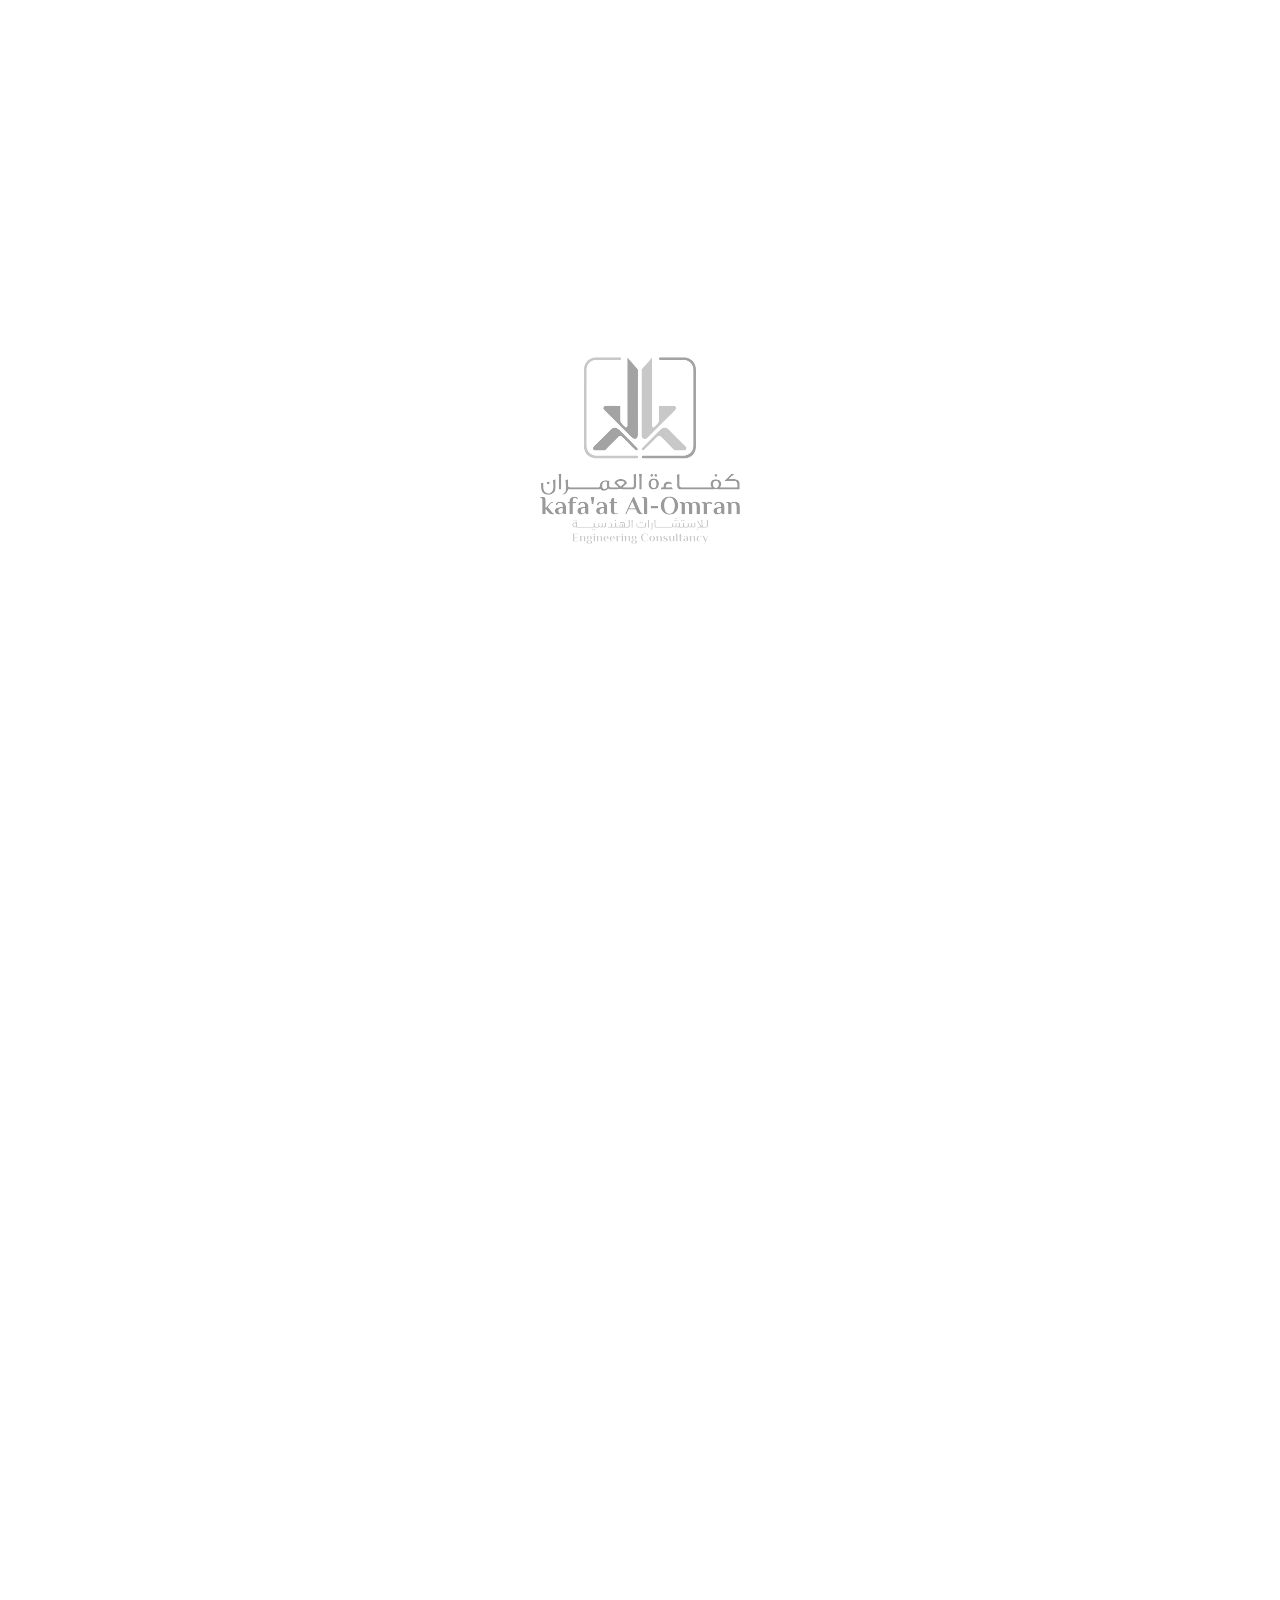
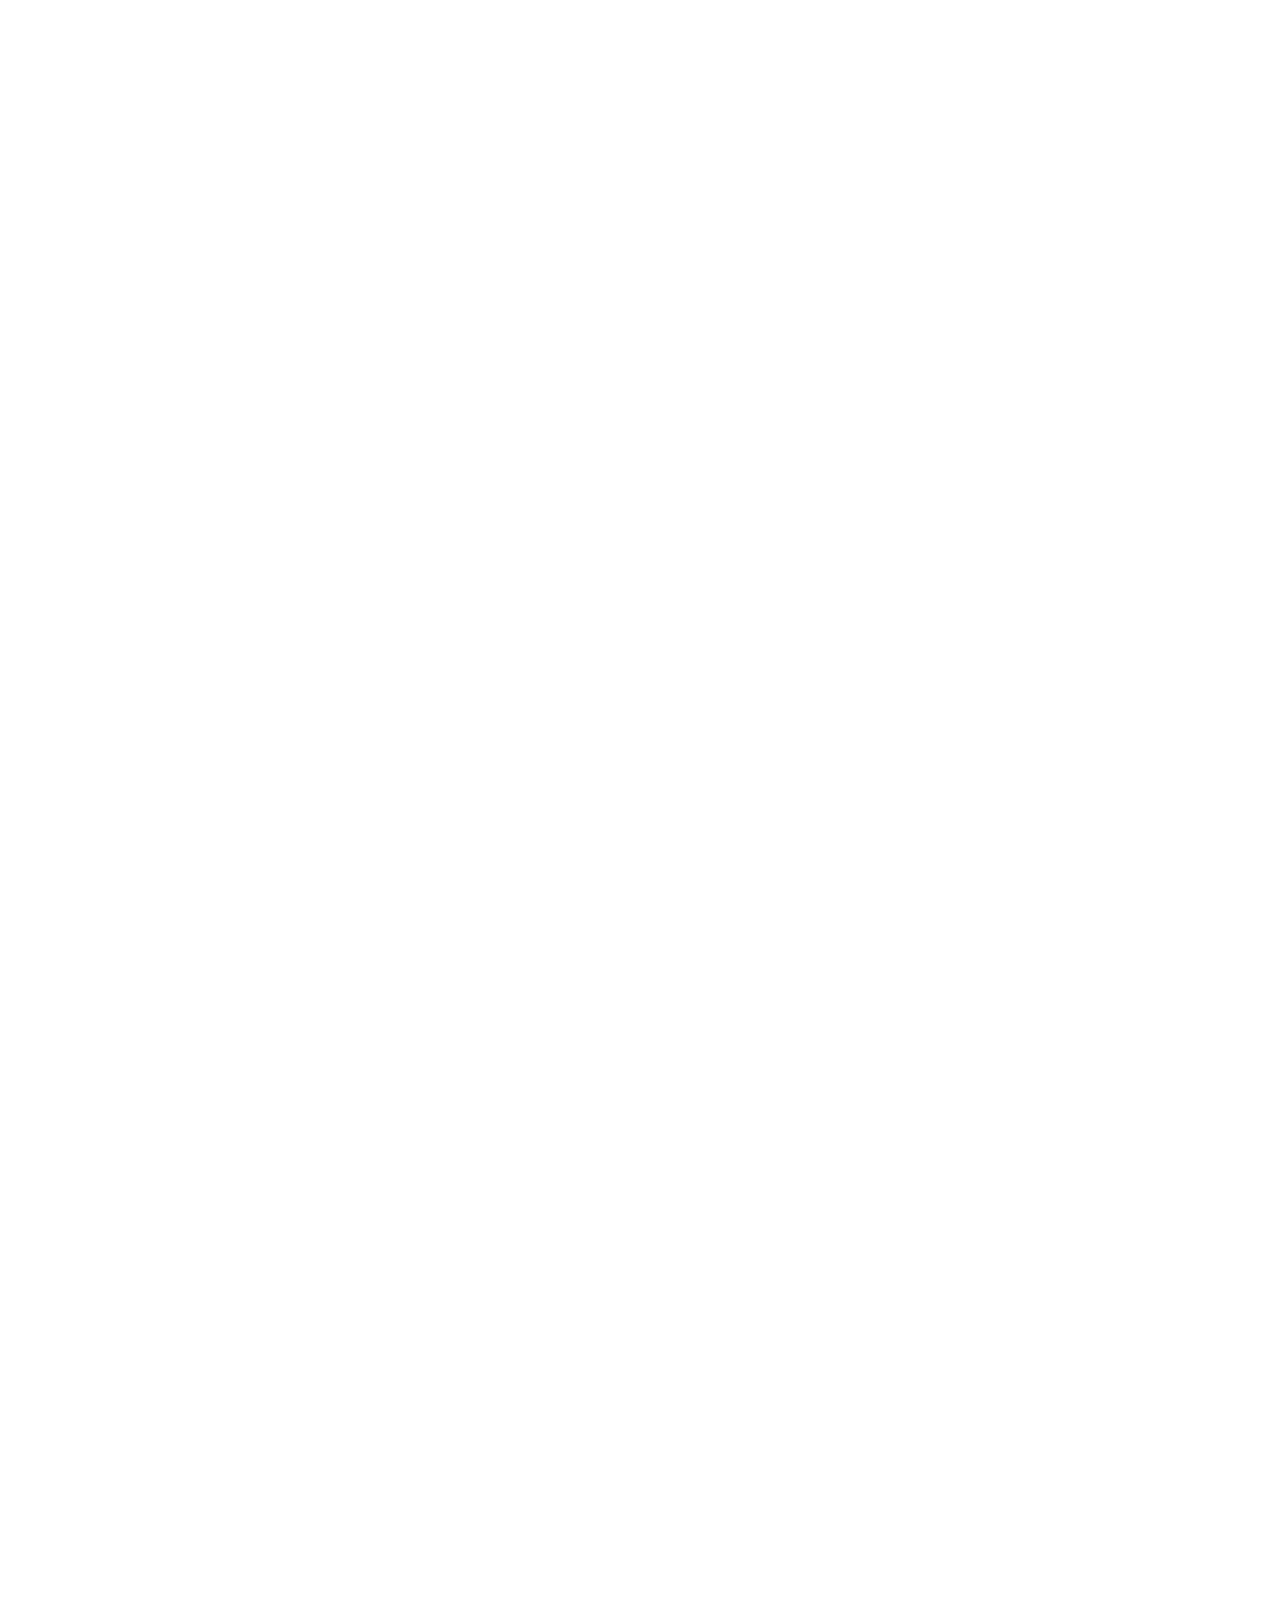
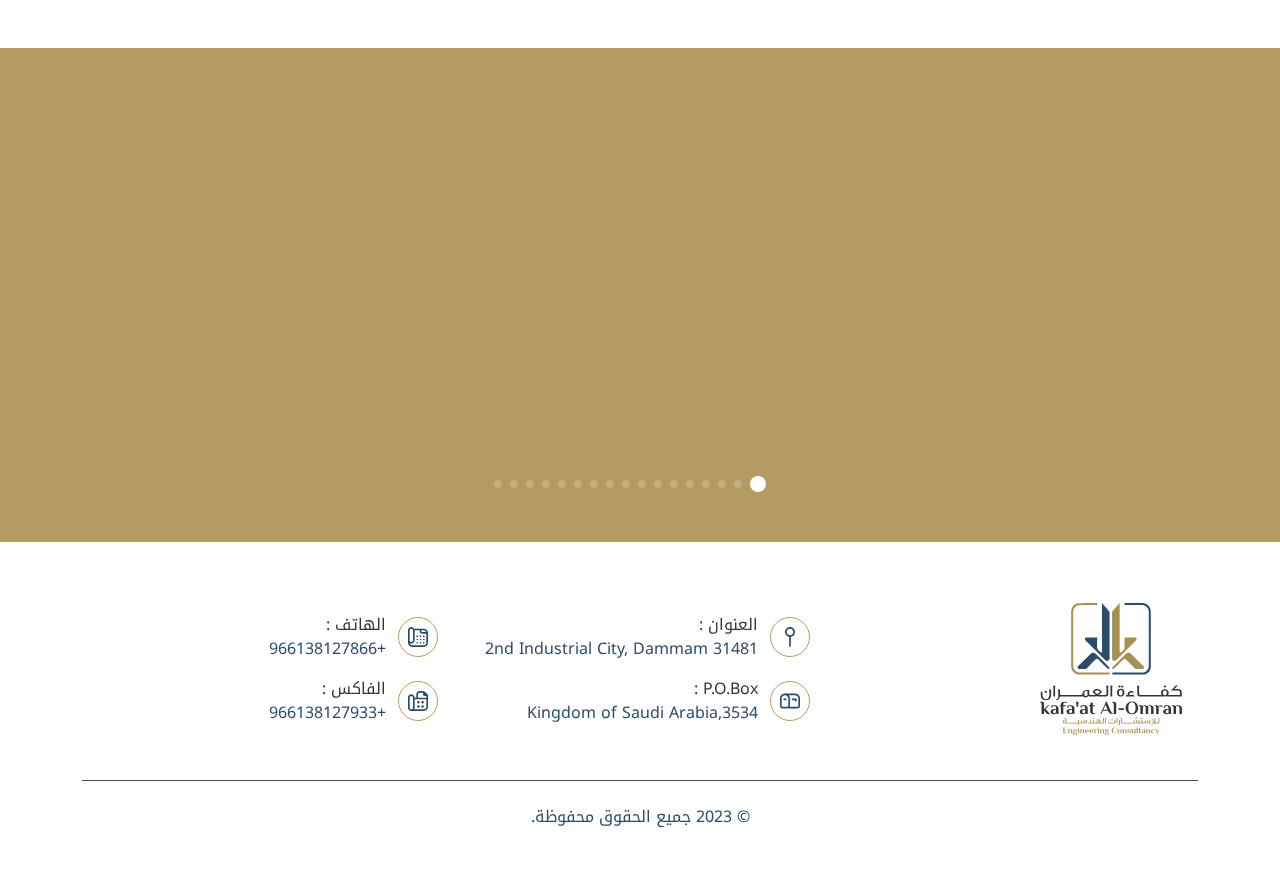
==== index.html @ be943188 "#1" ====
<!DOCTYPE html>
<html>

<head>
  <!-- Required meta tags -->
  <meta charset="UTF-8" />
  <meta http-equiv="X-UA-Compatible" content="IE=edge" />
  <meta name="viewport" content="width=device-width, initial-scale=1.0" />
  <!-- Primary Meta Tags -->
  <title>كفاءة العمران</title>
  <meta name="title" content="Prainsa">
  <meta name="description" content="">
  <!-- Favicon -->
  <link rel="icon" type="image/x-icon" href="img/fav.svg" />
  <!-- bootstrap -->
  <link rel="stylesheet" href="css/bootstrap.rtl.min.css" />
  <!-- main -->
  <link rel="stylesheet" href="css/main.css" />
  <!-- Custom style  -->
  <link rel="stylesheet" href="css/style.css" />
</head>

<body>
  <!-- ================ loader ================= -->
  <div class="preloader">
    <div class="preloaderImg"></div>
  </div>
  <!-- ================ Header ================= -->
  <header>
    <nav class="navbar navbar-expand-md ">
      <a class="navbar-brand" href="index.html">
        <img src="img/logoH.svg" alt="">
      </a>
      <button class="navbar-toggler" type="button" data-bs-toggle="collapse" data-bs-target="#navbarSupportedContent"
        aria-controls="navbarSupportedContent" aria-expanded="false" aria-label="Toggle navigation">
        <span class="navbar-toggler-icon"></span>
      </button>
      <div class="collapse navbar-collapse" id="navbarSupportedContent">
        <ul class="navbar-nav  ">
          <a class="nav-link" href="index.html"> الرئيسية </a>
          <a class="nav-link" href="index.html#aboutUs"> من نحن </a>
          <a class="nav-link" href="products.html"> المنتجات </a>
          <a class="nav-link" href="projects.html"> المشاريع </a>
          <a class="nav-link" href="contact.html"> تواصل معنا </a>
        </ul>
      </div>
    </nav>
  </header>
  <!--(((((((((((((((((((((((()))))))))))))))))))))))-->
  <!--((((((((((((((((((( content )))))))))))))))))))-->
  <!--(((((((((((((((((((((((()))))))))))))))))))))))-->
  <content>
    <section class="hearoSection">
      <div class="videoDiv">
        <video src="img/pexels_videos_1197802 (1080p).mp4" autoplay muted loop></video>
      </div>
      <div class="inner">
        <h1 class="title"> كفاءة العمران حيث تلتقي الهندسة بالإبداع </h1>
        <h6 class="hint">
          في قلب المشهد الإنشائي في المملكة العربية السعودية، تتألق شركة 'كفاءة العمران' كرائدة في عالم البناء والهندسة.
          تجمع الشركة بين الخبرة الهندسية الرفيعة وروح الإبداع، مما يجعلها الخيار الأمثل لمشاريع البنية التحتية الراقية.
        </h6>
        <a class="link" href="#aboutUs">
          <i class="fa-regular fa-arrow-down"></i>
        </a>
      </div>
    </section>
    <!-- about  -->
    <div class="aboutPage" id="aboutUs">
      <div class="container">
        <section class="row">
          <div class="col-md-6 p-0">
            <div class="lazyImg" data-aos="fade-up">
              <div class="lazyDiv">
                <img class="lazy parallax" data-src="./img/about.jpg" alt="">
              </div>
            </div>
          </div>
          <div class="col-md-6 p-0">
            <div class="info">
              <h2 class="aboutTitle" data-aos="fade-up"> كفاءة العمران: روح التميز في عالم الإنشاءات </h2>
              <p class="des" data-aos="fade-up">
                مرحبًا بك في كفاءة العمران، الشركة ذات الأصول الإسبانية التي أسست في المملكة العربية السعودية منذ عام
                2007. نحن متخصصون في تصميم وإنتاج الخرسانة المسبقة. تتميز شركتنا بالخبرة والقدرة التقنية التي يمكن أن
                تشمل جميع مجالات سوق الإنشاءات، بدءًا من سوق الإسكان وصولاً إلى محطات الكهرباء، المباني الصناعية، مراكز
                التسوق، والمستودعات، بفضل جسورنا المتخصصة التي تصل إلى 50 مترًا من الخرسانة.
              </p>
              <p class="des" data-aos="fade-up">
                نقدم حلاً فريدًا في سوق الجسور المتخصصة، حيث يمكن لكفاءة العمران أن تقدم حلاً فريدًا يجمع بين السلوك
                الهيكلي والتقنيات المتطورة. انضم إلينا واكتشف كيف نجمع بين الابتكار والجودة لتحقيق تطلعاتك في عالم
                الإنشاءات."
              </p>
              <ul>
                <li data-aos="fade-up"> عناصر الخرسانة المسبقة </li>
                <li data-aos="fade-up"> عناصر معمارية </li>
                <li data-aos="fade-up"> مكونات هيكلية </li>
                <li data-aos="fade-up"> حلول الإسكان </li>
                <li data-aos="fade-up"> منتجات البناء التجاري </li>
                <li data-aos="fade-up"> مكونات البنية التحتية </li>
                <li data-aos="fade-up"> حلول متخصصة </li>
                <li data-aos="fade-up"> حلول بيئية </li>
              </ul>
              <p class="des" data-aos="fade-up">
                هدفنا هو ضمان أعلى مستويات الجودة، مع الحد الأدنى من التوقيت والحلول الاقتصادية.
              </p>
              <!-- <div class="socialMedia">
                <span data-aos="fade-up">
                  <a href="#!" target="_blank">
                    <img src="img/icons/instagram.svg" alt="">
                  </a>
                </span>
                <span data-aos="fade-up">
                  <a href="#!" target="_blank">
                    <img src="img/icons/facebook.svg" alt="">
                  </a>
                </span>
                <span data-aos="fade-up">
                  <a href="#!" target="_blank">
                    <img src="img/icons/snapchat.svg" alt="">
                  </a>
                </span>
                <span data-aos="fade-up">
                  <a href="#!" target="_blank">
                    <img src="img/icons/twitter.svg" alt="">
                  </a>
                </span>
              </div> -->
              <div class="statistic" data-aos="fade-up">
                <h1 class="counterUp"> 2007 </h1>
                <h6> تأسست </h6>
              </div>
            </div>
          </div>
        </section>
        <section class="row">
          <div class="col-md-6 p-0">
            <div class="lazyImg" data-aos="fade-up">
              <div class="lazyDiv">
                <img class="lazy parallax" data-src="./img/message.jpg" alt="">
              </div>
            </div>
          </div>
          <div class="col-md-6 p-0">
            <div class="info">
              <h2 class="aboutTitle" data-aos="fade-up"> رسالتنا </h2>
              <p class="des" data-aos="fade-up">
                رسالتنا في كفاءة العمران هي تحقيق التميز في مجال الإنشاءات. نسعى لتقديم حلول بناء متطورة ومستدامة تلبي
                احتياجات عملائنا بكفاءة عالية وجودة لا مثيل لها. نتفرد بتصميم وإنتاج الخرسانة المسبقة بأسلوب يجمع بين
                الهندسة الابتكارية والجودة الفائقة.
                <br>
                نحن نسعى جاهدين لتحقيق الريادة في صناعتنا، سواء كان ذلك في تلبية احتياجات سوق الإسكان أو توفير حلول
                هيكلية فريدة لمشاريع الجسور الخاصة. يقوم فريقنا المتخصص بدمج التقنيات الحديثة مع التفاني في العمل لنبني
                مستقبلاً قائمًا على التميز والابتكار.
                <br>
                تتمثل رؤيتنا في أن نكون الشريك الاستراتيجي الأمثل لعملائنا، حيث نسهم في تحقيق مشاريعهم بشكل ناجح ونساهم
                في تطور المجتمع بأكمله. نحن نؤمن بأن البناء ليس مجرد هياكل، بل هو ركيزة للحياة، ونسعى لتحويل كل تحد إلى
                فرصة للإبداع والتقدم. رسالتنا هي خلق مستقبل يقوم على أسس الجودة والاستدامة، ونحن نعمل بكل إصرار لتحقيق
                هذا التطلع الرائع.
              </p>
              <div class="statistic" data-aos="fade-up">
                <h1 class="counterUp"> +16 </h1>
                <h6> سنوات الخبرة </h6>
              </div>
            </div>
          </div>
        </section>
        <section class="row">
          <div class="col-md-6 p-0">
            <div class="lazyImg" data-aos="fade-up">
              <div class="lazyDiv">
                <img class="lazy parallax" data-src="./img/vission.jpg" alt="">
              </div>
            </div>
          </div>
          <div class="col-md-6 p-0">
            <div class="info">
              <h2 class="aboutTitle" data-aos="fade-up"> رؤيتنا </h2>
              <p class="des" data-aos="fade-up">
                في كفاءة العمران نحمل قصة مستقبل ملهمة، حيث يتقاطع الإبداع والهندسة لنخلق بصمة تبنى للأجيال القادمة.
                رؤيتنا تتجاوز مجرد بناء هياكل، إنها رحلة نحو إحداث تغيير حقيقي في عالم الإنشاءات.
                <br>
                نطمح إلى أن نكون محرك التقدم، حيث يتلاقى الجودة بالابتكار، والاستدامة ترافق الريادة. نحن ننظر إلى مستقبل
                يتسم بالتطور المتواصل والمشاريع الاستثنائية، حيث تتفتح الفرص وتتحقق الطموحات.
                <br>
                في 'كفاءة العمران'، نحن نبني لأكثر من اليوم، نبني للغد. نحن هنا لنحول الأفكار إلى واقع، والتحديات إلى
                فرص، ونترك بصمة لا تُنسى في ملامح المستقبل. انضموا إلينا في هذه الرحلة، حيث يلتقي الحلم بالواقع، وحيث
                تتحقق الرؤى الكبيرة بتفاصيل صغيرة من الإبداع.
              </p>
            </div>
          </div>
        </section>
      </div>
    </div>
    <!-- partners -->
    <section class="partners">
      <div class="container">
        <div class="top">
          <div class="sectionTitle">
            <h2 class="title" data-aos="fade-up"> OUR CLIENTS </h2>
          </div>
          <h6 class="hint" data-aos="fade-up"> Our valued clients whom we take pride in working with. </h6>
        </div>
        <div class="swiper partnersSlider ">
          <div class="swiper-wrapper">
            <div class="swiper-slide">
              <div class="referenceLogo " data-aos="fade-up">
                <img src="img/clients/1.png" alt="">
              </div>
            </div>
            <div class="swiper-slide">
              <div class="referenceLogo " data-aos="fade-up">
                <img src="img/clients/2.png" alt="">
              </div>
            </div>
            <div class="swiper-slide">
              <div class="referenceLogo " data-aos="fade-up">
                <img src="img/clients/3.png" alt="">
              </div>
            </div>

            <div class="swiper-slide">
              <div class="referenceLogo " data-aos="fade-up">
                <img src="img/clients/4.png" alt="">
              </div>
            </div>

            <div class="swiper-slide">
              <div class="referenceLogo " data-aos="fade-up">
                <img src="img/clients/5.png" alt="">
              </div>
            </div>

            <div class="swiper-slide">
              <div class="referenceLogo " data-aos="fade-up">
                <img src="img/clients/6.png" alt="">
              </div>
            </div>

            <!-- <div class="swiper-slide">
              <div class="referenceLogo " data-aos="fade-up">
                <img src="img/clients/7.png" alt="">
              </div>
            </div> -->

            <div class="swiper-slide">
              <div class="referenceLogo " data-aos="fade-up">
                <img src="img/clients/8.png" alt="">
              </div>
            </div>

            <div class="swiper-slide">
              <div class="referenceLogo " data-aos="fade-up">
                <img src="img/clients/9.png" alt="">
              </div>
            </div>

            <div class="swiper-slide">
              <div class="referenceLogo " data-aos="fade-up">
                <img src="img/clients/10.png" alt="">
              </div>
            </div>
            <div class="swiper-slide">
              <div class="referenceLogo " data-aos="fade-up">
                <img src="img/clients/11.png" alt="">
              </div>
            </div>
            <div class="swiper-slide">
              <div class="referenceLogo " data-aos="fade-up">
                <img src="img/clients/12.png" alt="">
              </div>
            </div>
            <div class="swiper-slide">
              <div class="referenceLogo " data-aos="fade-up">
                <img src="img/clients/13.png" alt="">
              </div>
            </div>
            <div class="swiper-slide">
              <div class="referenceLogo " data-aos="fade-up">
                <img src="img/clients/14.png" alt="">
              </div>
            </div>
            <div class="swiper-slide">
              <div class="referenceLogo " data-aos="fade-up">
                <img src="img/clients/15.png" alt="">
              </div>
            </div>
            <div class="swiper-slide">
              <div class="referenceLogo " data-aos="fade-up">
                <img src="img/clients/16.png" alt="">
              </div>
            </div>
            <div class="swiper-slide">
              <div class="referenceLogo " data-aos="fade-up">
                <img src="img/clients/17.png" alt="">
              </div>
            </div>
            <div class="swiper-slide">
              <div class="referenceLogo " data-aos="fade-up">
                <img src="img/clients/18.png" alt="">
              </div>
            </div>

          </div>
          <div class="swiperControl">
            <div class="partnersPagination swiper-pagination"></div>
          </div>
        </div>
      </div>
    </section>
  </content>
  <!--(((((((((((((((((((((((()))))))))))))))))))))))-->
  <!--((((((((((((((((( / content )))))))))))))))))))-->
  <!--(((((((((((((((((((((((()))))))))))))))))))))))-->
  <!-- ================ Footer ================= -->
  <footer>
    <div class="container">
      <div class="row align-items-center">
        <div class="col-md-4 p-3">
          <div class="logo">
            <img src="img/logo.svg" alt="">
          </div>
        </div>
        <div class="col-md-4 p-3">

          <a href="https://www.google.com/maps/place/Prainsa+Saudi+Arabia+for+Precast+Concrete/@26.240797,49.959179,4464m/data=!3m1!1e3!4m6!3m5!1s0x3e361ee856b088f5:0xfd9e467b3e748735!8m2!3d26.2411816!4d49.9594793!16s%2Fg%2F1tj1qk3v?hl=en-US&entry=ttu"
            class="link" target="_blank">
            <div class="icon">
              <svg xmlns:xlink="http://www.w3.org/1999/xlink" xmlns="http://www.w3.org/2000/svg" id="Layer_1"
                data-name="Layer 1" viewBox="0 0 24 24" width="24" height="24">
                <path
                  d="M18,6c0-3.309-2.691-6-6-6S6,2.691,6,6c0,2.968,2.166,5.439,5,5.916v11.084c0,.552,.448,1,1,1s1-.448,1-1V11.916c2.834-.477,5-2.948,5-5.916Zm-6,4c-2.206,0-4-1.794-4-4s1.794-4,4-4,4,1.794,4,4-1.794,4-4,4Z">
                </path>
              </svg>
            </div>
            <p>
              <span> العنوان : </span>
              2nd Industrial City, Dammam 31481
            </p>
          </a>

          <a href="#!" class="link" target="_blank">
            <div class="icon">
              <svg xmlns="http://www.w3.org/2000/svg" version="1.1" xmlns:xlink="http://www.w3.org/1999/xlink"
                width="24" height="24" x="0" y="0" viewBox="0 0 24 24" style="enable-background:new 0 0 512 512"
                xml:space="preserve">
                <g>
                  <path
                    d="M18 3H6C2.691 3 0 5.691 0 9v9c0 1.654 1.346 3 3 3h18c1.654 0 3-1.346 3-3V9c0-3.309-2.691-6-6-6ZM2 18V9c0-2.206 1.794-4 4-4s4 1.794 4 4v9c0 .552-.449 1-1 1H3c-.551 0-1-.448-1-1Zm20 0a1 1 0 0 1-1 1h-9.172c.111-.313.172-.649.172-1V9c0-1.535-.58-2.938-1.532-4H18c2.206 0 4 1.794 4 4v9Zm-2-8v2a1 1 0 1 1-2 0v-1h-3a1 1 0 1 1 0-2h4a1 1 0 0 1 1 1ZM8 10a1 1 0 0 1-1 1H5a1 1 0 0 1 0-2h2a1 1 0 0 1 1 1Z"
                    fill="#000000" opacity="1" data-original="#000000"></path>
                </g>
              </svg>
            </div>
            <p>
              <span> P.O.Box : </span>
              3534,Kingdom of Saudi Arabia

            </p>
          </a>

        </div>
        <div class="col-md-4 p-3">

          <a href="tel:+966138127866" class="link" target="_blank">
            <div class="icon">
              <svg xmlns="http://www.w3.org/2000/svg" version="1.1" xmlns:xlink="http://www.w3.org/1999/xlink"
                width="24" height="24" x="0" y="0" viewBox="0 0 24 24" style="enable-background:new 0 0 512 512"
                xml:space="preserve">
                <g>
                  <path
                    d="M19 2H7.463A4.001 4.001 0 0 0 4 0C1.794 0 0 1.794 0 4v15c0 2.757 2.243 5 5 5h14c2.757 0 5-2.243 5-5V7c0-2.757-2.243-5-5-5Zm2.828 4H17a1 1 0 0 1-1-1V4h3c1.304 0 2.415.836 2.828 2ZM2 4c0-1.103.897-2 2-2s2 .897 2 2v12c0 1.103-.897 2-2 2s-2-.897-2-2V4Zm17 18H5a3.004 3.004 0 0 1-2.96-2.514C2.62 19.813 3.288 20 4 20c2.206 0 4-1.794 4-4V4h6v1c0 1.654 1.346 3 3 3h5v11c0 1.654-1.346 3-3 3Zm-3-11a1 1 0 1 1-2 0 1 1 0 0 1 2 0Zm-4 0a1 1 0 1 1-2 0 1 1 0 0 1 2 0Zm8 0a1 1 0 1 1-2 0 1 1 0 0 1 2 0Zm-4 4a1 1 0 1 1-2 0 1 1 0 0 1 2 0Zm-4 0a1 1 0 1 1-2 0 1 1 0 0 1 2 0Zm8 0a1 1 0 1 1-2 0 1 1 0 0 1 2 0Zm-4 4a1 1 0 1 1-2 0 1 1 0 0 1 2 0Zm-4 0a1 1 0 1 1-2 0 1 1 0 0 1 2 0Zm8 0a1 1 0 1 1-2 0 1 1 0 0 1 2 0Z"
                    fill="#000000" opacity="1" data-original="#000000"></path>
                </g>
              </svg>
            </div>
            <p>
              <span> الهاتف : </span>
              +966138127866
            </p>
          </a>

          <a href="#!" class="link" target="_blank">
            <div class="icon">
              <svg xmlns="http://www.w3.org/2000/svg" version="1.1" xmlns:xlink="http://www.w3.org/1999/xlink"
                width="24" height="24" x="0" y="0" viewBox="0 0 24 24" style="enable-background:new 0 0 512 512"
                xml:space="preserve">
                <g>
                  <path
                    d="M11 13.5c0-.83.67-1.5 1.5-1.5s1.5.67 1.5 1.5-.67 1.5-1.5 1.5-1.5-.67-1.5-1.5Zm1.5 3.5c-.83 0-1.5.67-1.5 1.5s.67 1.5 1.5 1.5 1.5-.67 1.5-1.5-.67-1.5-1.5-1.5Zm5-2c.83 0 1.5-.67 1.5-1.5s-.67-1.5-1.5-1.5-1.5.67-1.5 1.5.67 1.5 1.5 1.5Zm0 5c.83 0 1.5-.67 1.5-1.5s-.67-1.5-1.5-1.5-1.5.67-1.5 1.5.67 1.5 1.5 1.5ZM24 6.24V19c0 2.76-2.24 5-5 5H4c-2.21 0-4-1.79-4-4V8c0-2.21 1.79-4 4-4s4 1.79 4 4h2V4c0-2.21 1.79-4 4-4h3.76c1.07 0 2.07.42 2.83 1.17l2.24 2.24c.74.74 1.17 1.77 1.17 2.83ZM6 8c0-1.1-.9-2-2-2s-2 .9-2 2v12c0 1.1.9 2 2 2s2-.9 2-2V8Zm6 0h10V6.24c0-.08 0-.16-.02-.24H20c-1.1 0-2-.9-2-2V2.02c-.08 0-.16-.02-.24-.02H14c-1.1 0-2 .9-2 2v4Zm10 2H8v10c0 .73-.2 1.41-.54 2H19c1.65 0 3-1.35 3-3v-9Z"
                    fill="#000000" opacity="1" data-original="#000000"></path>
                </g>
              </svg>
            </div>
            <p>
              <span> الفاكس : </span>
              +966138127933
            </p>
          </a>
        </div>
      </div>
      <div class="d-flex gap-4 flex-wrap justify-content-center pt-4 mt-4 border-top align-items-center">
        <p>© 2023 جميع الحقوق محفوظة.</p>
      </div>
    </div>
  </footer>
  <!-- ================ /Footer ================= -->
  <!--////////////////////////////////////////////////////////////////////////////////-->
  <!--////////////////////////////////////////////////////////////////////////////////-->
  <!--////////////////////////////////////////////////////////////////////////////////-->
  <!--/////////////////////////////JavaScript/////////////////////////////////////////-->
  <!--////////////////////////////////////////////////////////////////////////////////-->
  <!--////////////////////////////////////////////////////////////////////////////////-->
  <!--////////////////////////////////////////////////////////////////////////////////-->
  <!-- main -->
  <script src="js/main.js"></script>
  <!-- custom -->
  <script src="js/custom.js"></script>
</body>

</html>
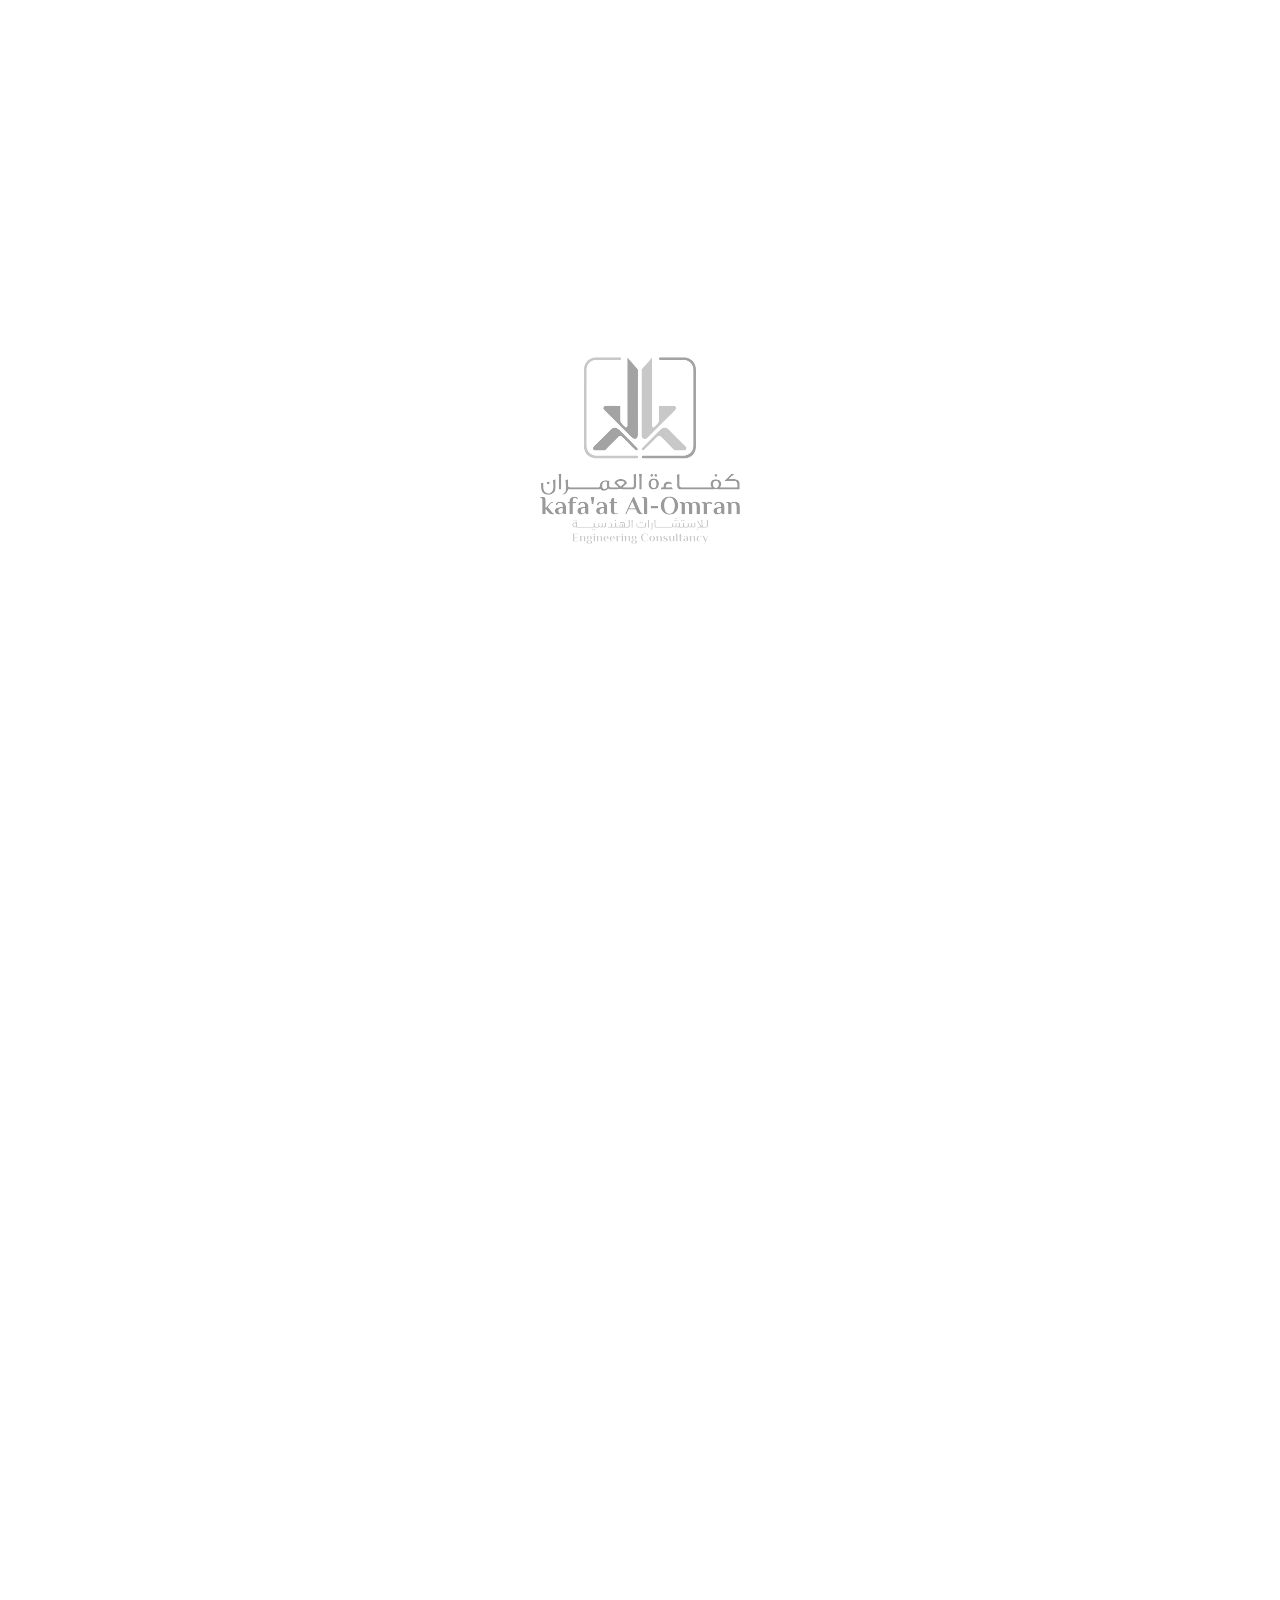
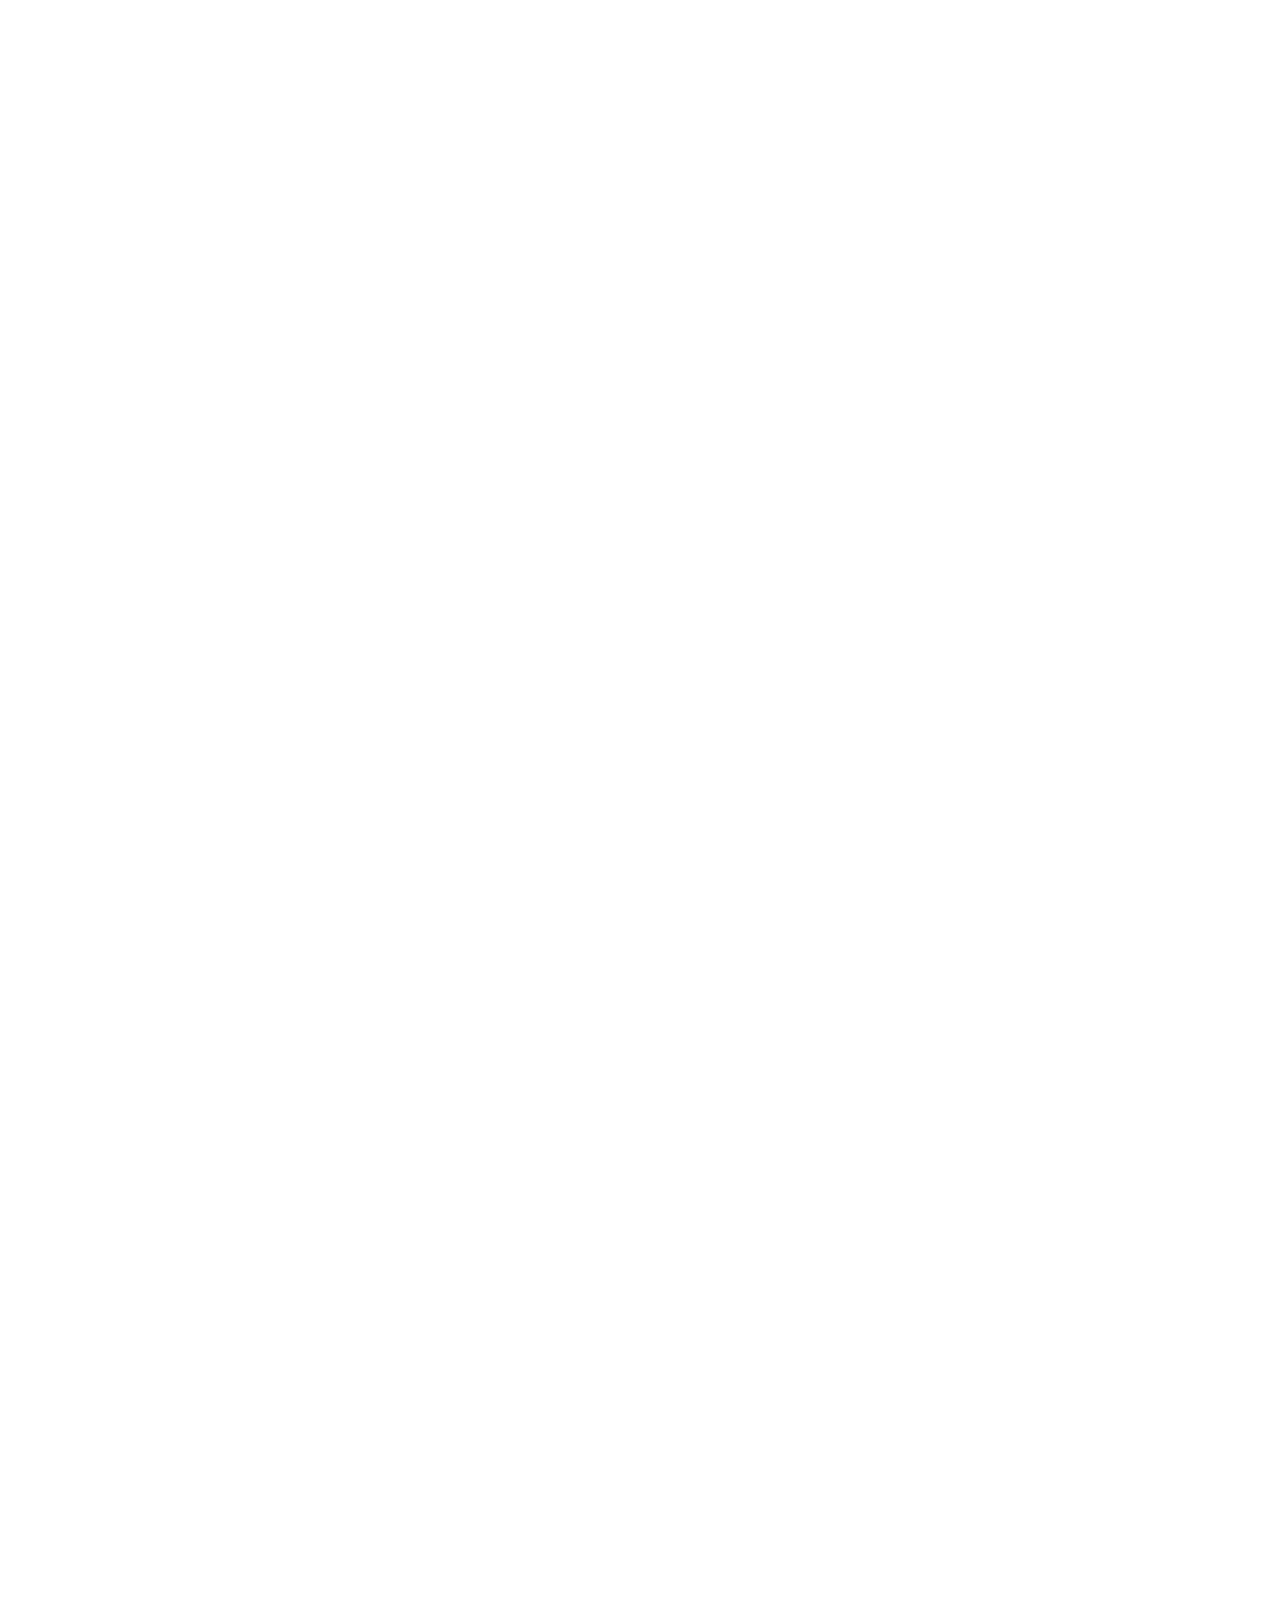
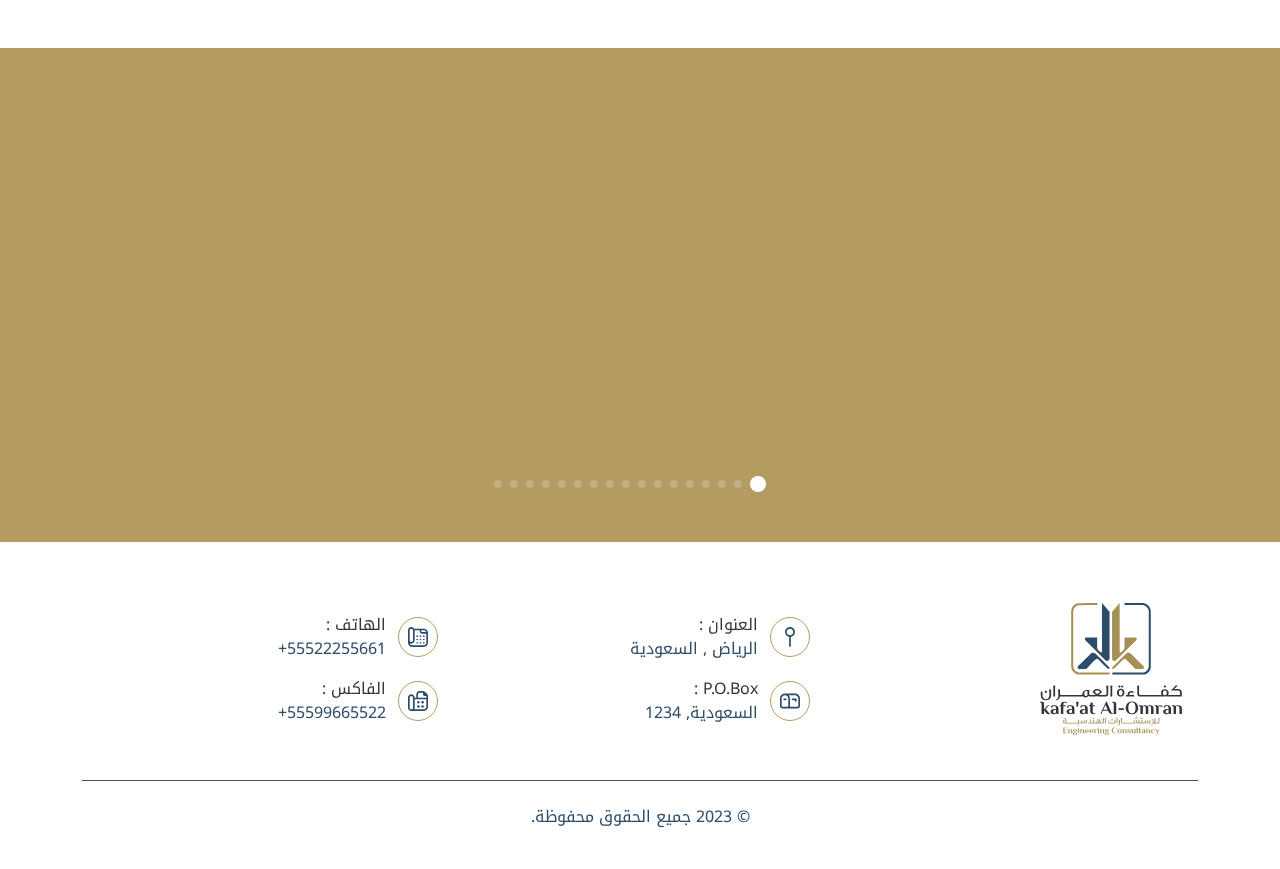
==== commit 7ceec676: "#2" ====
--- a/index.html
+++ b/index.html
@@ -8,7 +8,6 @@
   <meta name="viewport" content="width=device-width, initial-scale=1.0" />
   <!-- Primary Meta Tags -->
   <title>كفاءة العمران</title>
-  <meta name="title" content="Prainsa">
   <meta name="description" content="">
   <!-- Favicon -->
   <link rel="icon" type="image/x-icon" href="img/fav.svg" />
@@ -196,9 +195,9 @@
       <div class="container">
         <div class="top">
           <div class="sectionTitle">
-            <h2 class="title" data-aos="fade-up"> OUR CLIENTS </h2>
-          </div>
-          <h6 class="hint" data-aos="fade-up"> Our valued clients whom we take pride in working with. </h6>
+            <h2 class="title" data-aos="fade-up"> عملائنا </h2>
+          </div>
+          <h6 class="hint" data-aos="fade-up"> عملائنا الكرام الذين نفخر بالعمل معهم. </h6>
         </div>
         <div class="swiper partnersSlider ">
           <div class="swiper-wrapper">
@@ -322,7 +321,7 @@
         </div>
         <div class="col-md-4 p-3">
 
-          <a href="https://www.google.com/maps/place/Prainsa+Saudi+Arabia+for+Precast+Concrete/@26.240797,49.959179,4464m/data=!3m1!1e3!4m6!3m5!1s0x3e361ee856b088f5:0xfd9e467b3e748735!8m2!3d26.2411816!4d49.9594793!16s%2Fg%2F1tj1qk3v?hl=en-US&entry=ttu"
+          <a href="https://www.google.com/maps/place/%D8%A7%D9%84%D8%B1%D9%8A%D8%A7%D8%B6+%D8%A7%D9%84%D8%B3%D8%B9%D9%88%D8%AF%D9%8A%D8%A9%E2%80%AD/@24.7249978,47.4820446,9z/data=!3m1!4b1!4m6!3m5!1s0x3e2f03890d489399:0xba974d1c98e79fd5!8m2!3d24.7135517!4d46.6752957!16zL20vMGRsbV8?entry=ttu"
             class="link" target="_blank">
             <div class="icon">
               <svg xmlns:xlink="http://www.w3.org/1999/xlink" xmlns="http://www.w3.org/2000/svg" id="Layer_1"
@@ -334,7 +333,7 @@
             </div>
             <p>
               <span> العنوان : </span>
-              2nd Industrial City, Dammam 31481
+              الرياض , السعودية
             </p>
           </a>
 
@@ -352,7 +351,7 @@
             </div>
             <p>
               <span> P.O.Box : </span>
-              3534,Kingdom of Saudi Arabia
+              السعودية, 1234
 
             </p>
           </a>
@@ -360,7 +359,7 @@
         </div>
         <div class="col-md-4 p-3">
 
-          <a href="tel:+966138127866" class="link" target="_blank">
+          <a href="tel:+555444333222" class="link" target="_blank">
             <div class="icon">
               <svg xmlns="http://www.w3.org/2000/svg" version="1.1" xmlns:xlink="http://www.w3.org/1999/xlink"
                 width="24" height="24" x="0" y="0" viewBox="0 0 24 24" style="enable-background:new 0 0 512 512"
@@ -374,7 +373,7 @@
             </div>
             <p>
               <span> الهاتف : </span>
-              +966138127866
+              55522255661+
             </p>
           </a>
 
@@ -392,7 +391,7 @@
             </div>
             <p>
               <span> الفاكس : </span>
-              +966138127933
+              55599665522+
             </p>
           </a>
         </div>
--- a/css/style.css
+++ b/css/style.css
@@ -362,6 +362,11 @@
 header .navbar .navbar-nav .nav-link.active::after, header .navbar .navbar-nav .nav-link:hover::after {
   width: 80%;
 }
+@media (max-width: 576px) {
+  header .navbar .navbar-nav .nav-link.active::after, header .navbar .navbar-nav .nav-link:hover::after {
+    width: 100%;
+  }
+}
 
 .hearoSection {
   position: sticky;
@@ -414,6 +419,12 @@
   font-size: 46px;
   line-height: 58px;
   margin-top: 70px;
+}
+@media (max-width: 576px) {
+  .hearoSection .inner .title {
+    font-size: 30px;
+    line-height: 48px;
+  }
 }
 .hearoSection .inner .title span {
   display: inline-flex;
@@ -474,6 +485,11 @@
   width: -moz-fit-content;
   width: fit-content;
 }
+@media (max-width: 576px) {
+  .aboutTitle {
+    font-size: 28px;
+  }
+}
 
 .aboutPage {
   padding: 64px 0;
@@ -651,7 +667,7 @@
   }
 }
 .partners .top .hint {
-  color: var(--lightGrayColor);
+  color: var(--whiteColor);
   width: min(100% - 40px, 800px);
   margin: auto;
 }
@@ -920,7 +936,7 @@
   justify-content: center;
   align-items: start;
   gap: 4px;
-  min-width: 150px;
+  min-width: 200px;
   background-color: #eee;
 }
 @media (max-width: 1200px) {
